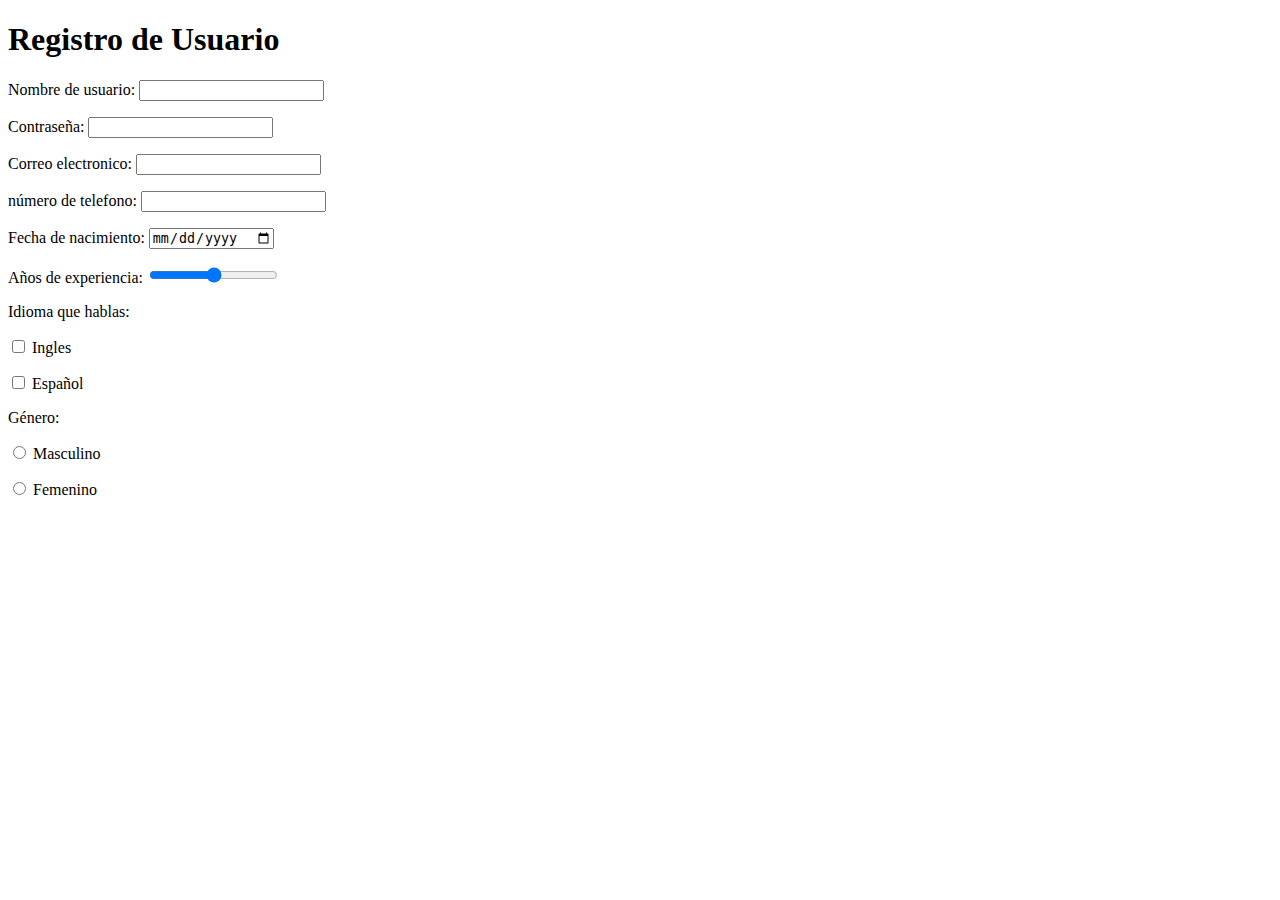
==== Inputs.html @ c35d2c94 "primeros proyectos" ====
<!DOCTYPE html>
<html lang="en">
<head>
    <meta charset="UTF-8">
    <meta name="viewport" content="width=device-width, initial-scale=1.0">
    <title>Ejercicios de formularios</title>
</head>
<body>
    <h1>Registro de Usuario</h1>
    <form action="respuestas.php" method="post">
        <p>
            <label for="usuario">Nombre de usuario:</label>
            <input type="text" name="nombre" id="usuario">
        </p>
        <p>
            <label for="password">Contraseña:</label>
            <input type="password" name="password" id="password">
        </p>
        <p>
            <label for="mail">Correo electronico:</label>
            <input type="mail" name="correo" id="mail">
        </p>
        <p>
            <label for="movil">número de telefono:</label>
            <input type="number" name="numero de movil" id="movil">
        </p>
        <p>
            <label for="birth">Fecha de nacimiento:</label>
            <input type="date" name="nacimiento" id="birth">
        </p>
        <p>
            <label for="experiencia">Años de experiencia:</label>
            <input type="range" name="experiencia" id="experiencia">
        </p>
        <p>
            <label for="idioma">Idioma que hablas:</label>
        </p>
            <input type="checkbox" name="idioma" id="idioma">
            <label for="ingles">Ingles</label>
        <p>
            <input type="checkbox" name="idioma" id="idioma">
            <label for="español">Español</label>
        </p>
        <p>
            <label for="genero">Género:</label>
        </p>
        </p>
            <input type="radio" name="male" id="male">
            <label for="male">Masculino</label>
        <p>
            <input type="radio" name="female" id="female">
            <label for="female">Femenino</label>
        </p>



    </body>
</html>
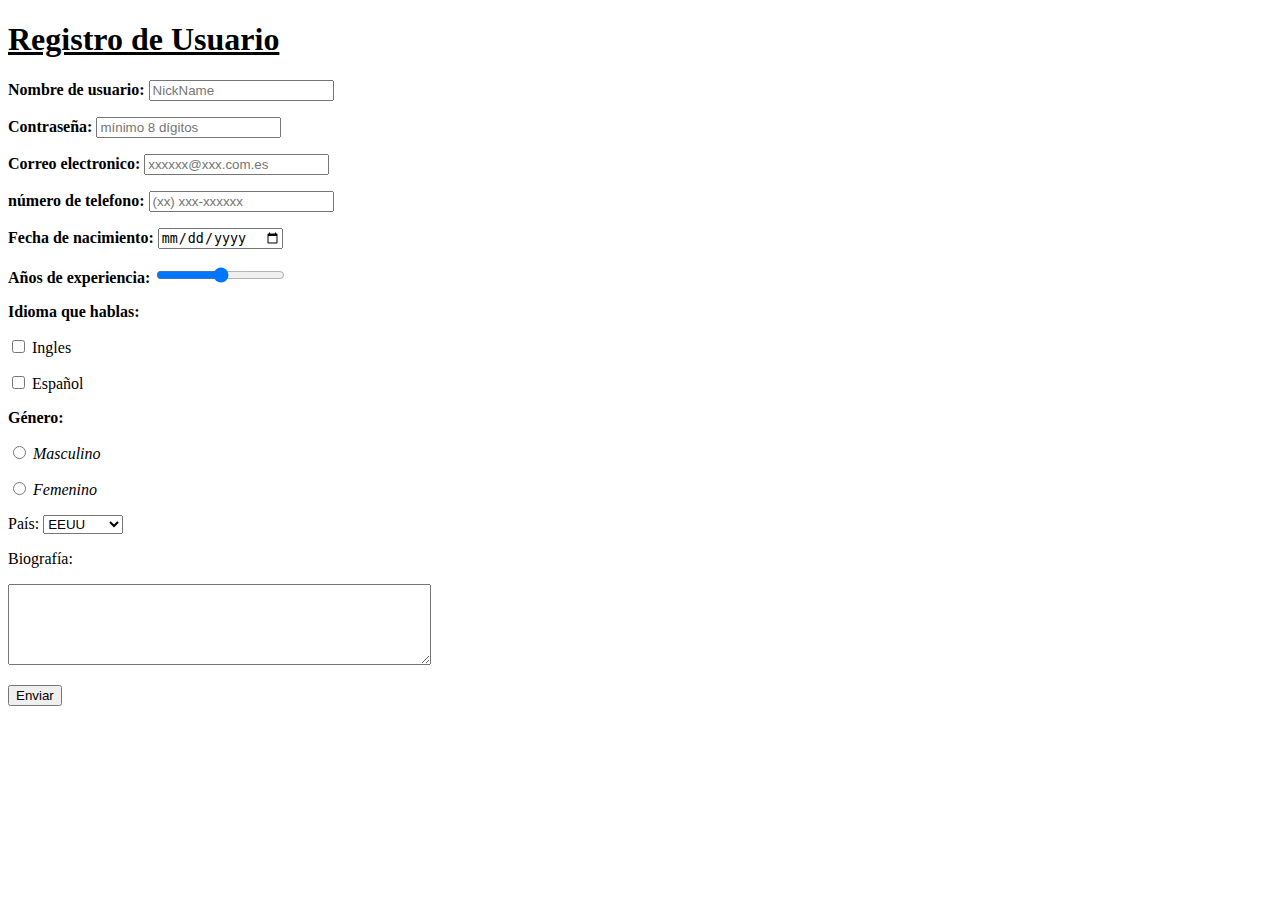
==== commit 2fab765d: "--help" ====
--- a/Inputs.html
+++ b/Inputs.html
@@ -6,34 +6,34 @@
     <title>Ejercicios de formularios</title>
 </head>
 <body>
-    <h1>Registro de Usuario</h1>
+    <h1><u>Registro de Usuario</u></h1>
     <form action="respuestas.php" method="post">
         <p>
-            <label for="usuario">Nombre de usuario:</label>
-            <input type="text" name="nombre" id="usuario">
+            <label for="usuario"><strong>Nombre de usuario:</strong></label>
+            <input type="text" name="nombre" id="usuario" placeholder="NickName">
         </p>
         <p>
-            <label for="password">Contraseña:</label>
-            <input type="password" name="password" id="password">
+            <label for="password"><strong>Contraseña:</strong></label>
+            <input type="password" name="password" id="password" placeholder="mínimo 8 dígitos">
         </p>
         <p>
-            <label for="mail">Correo electronico:</label>
-            <input type="mail" name="correo" id="mail">
+            <label for="mail"><strong>Correo electronico:</strong></label>
+            <input type="mail" name="correo" id="mail" placeholder="xxxxxx@xxx.com.es">
         </p>
         <p>
-            <label for="movil">número de telefono:</label>
-            <input type="number" name="numero de movil" id="movil">
+            <label for="movil"><strong>número de telefono:</strong></label>
+            <input type="number" name="numero de movil" id="movil" placeholder="(xx) xxx-xxxxxx">
         </p>
         <p>
-            <label for="birth">Fecha de nacimiento:</label>
+            <label for="birth"><strong>Fecha de nacimiento:</strong></label>
             <input type="date" name="nacimiento" id="birth">
         </p>
         <p>
-            <label for="experiencia">Años de experiencia:</label>
+            <label for="experiencia"><strong>Años de experiencia:</strong></label>
             <input type="range" name="experiencia" id="experiencia">
         </p>
         <p>
-            <label for="idioma">Idioma que hablas:</label>
+            <label for="idioma"><strong>Idioma que hablas:</strong></label>
         </p>
             <input type="checkbox" name="idioma" id="idioma">
             <label for="ingles">Ingles</label>
@@ -42,16 +42,34 @@
             <label for="español">Español</label>
         </p>
         <p>
-            <label for="genero">Género:</label>
+            <label for="genero"><strong>Género:</strong></label>
         </p>
         </p>
-            <input type="radio" name="male" id="male">
-            <label for="male">Masculino</label>
+            <input type="radio" name="genero" id="male">
+            <label for="male"><em>Masculino</em></label>
         <p>
-            <input type="radio" name="female" id="female">
-            <label for="female">Femenino</label>
+            <input type="radio" name="genero" id="female">
+            <label for="female"><em>Femenino</em></label>
         </p>
-
+        <p>
+            <label for="país">País:</label>
+            <select name="país" id="país">
+                <option value="EEUU">EEUU</option>
+                <option value="Argentina">Argentina</option>
+                <option value="España">España</option>
+            </select>
+        </p>
+        <p>
+            <label for="Biografía">Biografía:</label>
+        </p>
+        <p>
+            <textarea name="Biografía" id="Biografía" cols="50" rows="5"></textarea>
+        </p>
+        <p>
+            <button>
+                <label for="Enviar">Enviar</label>
+            </button>
+        </p>
 
 
     </body>
